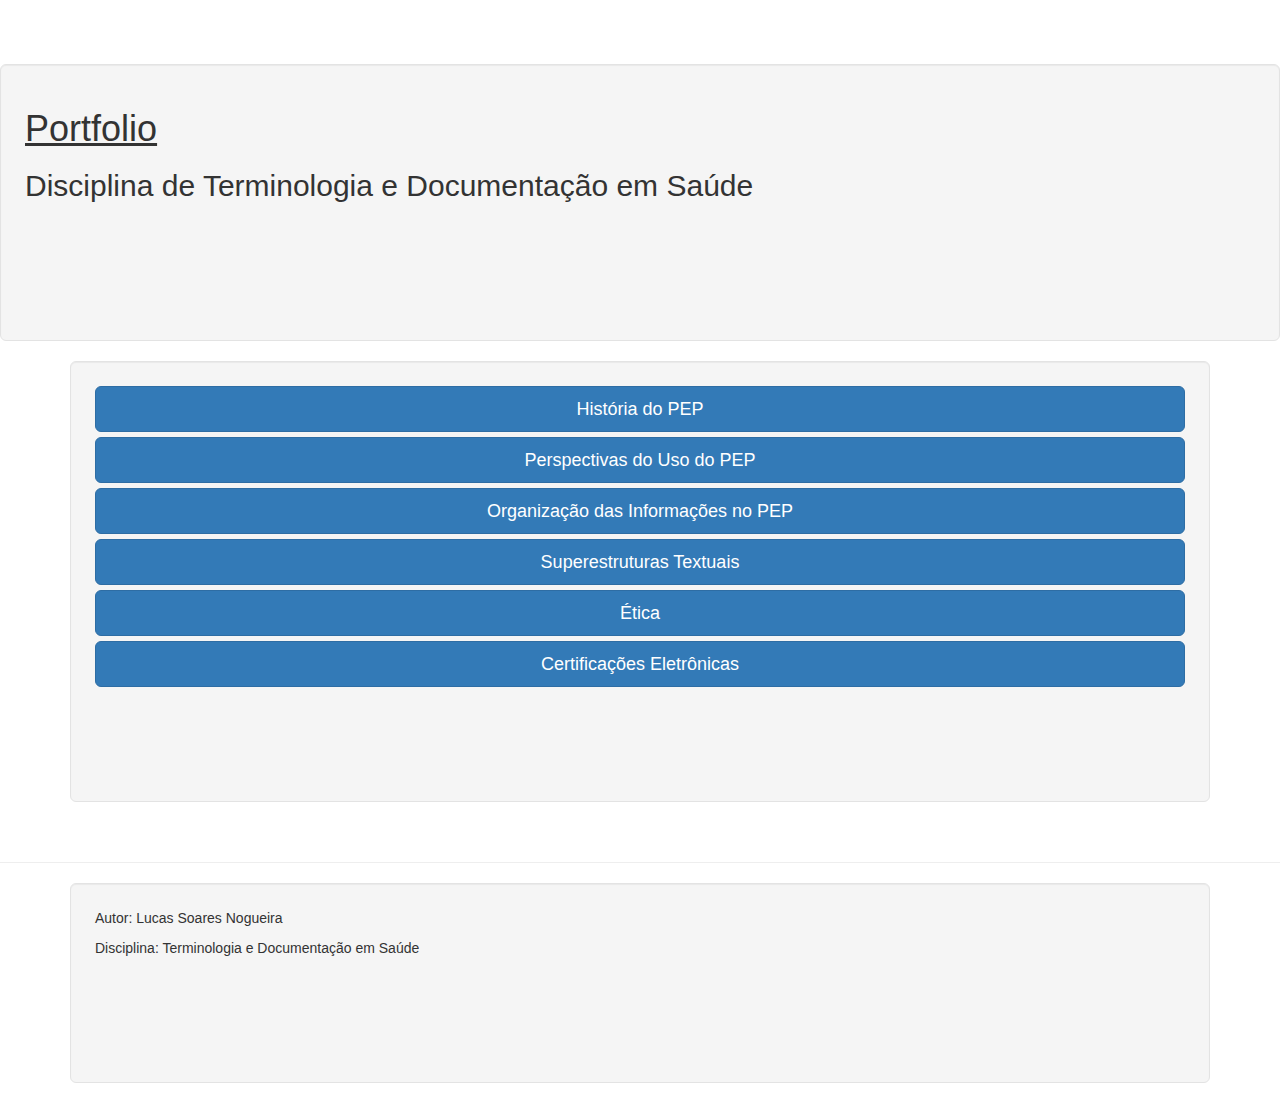
==== index.html @ a2f684fb "first commit" ====
<!Doctype html>
<html>
	<head>
		<meta charset="UTF-8">
		<meta name="viewport" content="width=device-width, initial-scale=1">
		<link rel="stylesheet" href="https://maxcdn.bootstrapcdn.com/bootstrap/3.3.7/css/bootstrap.min.css">
		<script src="https://ajax.googleapis.com/ajax/libs/jquery/3.2.1/jquery.min.js"></script>
		<script src="https://maxcdn.bootstrapcdn.com/bootstrap/3.3.7/js/bootstrap.min.js"></script>
		<link rel="stylesheet" type="text/css" href="style/style.css">
		<title>Portfolio - Metodologia e Documentação em Saúde</title>
		<link rel="stylesheet" type="text/css" href="style/style.css">
	</head>
	<body class="Principal">
		<div class="well well-lg">
			<h1><u>Portfolio</u><br></h1>
			<h2>Disciplina de Terminologia e Documentação em Saúde</h2>
		</div>

		<div class="container">
	<div class="well well-lg">
		<input type="button" id="pbtn" class="btn btn-primary btn-lg btn-block" onclick="location.href='PEP/Historia_PEP/prontuario-paciente.html';" value="História do PEP" />
		<input type="button" id="sbtn" class="btn btn-primary btn-lg btn-block" onclick="location.href='PEP/Historia_PEP/perspectivas.html';" value="Perspectivas do Uso do PEP" />
		<input type="button" id="tbtn" class="btn btn-primary btn-lg btn-block" onclick="location.href='PEP/Estrutura_PEP/organizando.html';" value="Organização das Informações no PEP" />
		<input type="button" id="qbtn" class="btn btn-primary btn-lg btn-block" onclick="location.href='PEP/Estrutura_PEP/superestruturas-textuais.html';" value="Superestruturas Textuais" />
		<input type="button" id="qubtn" class="btn btn-primary btn-lg btn-block" onclick="location.href='PEP/Estrutura_PEP/etica.html';" value="Ética" />
		<input type="button" id="sebtn" class="btn btn-primary btn-lg btn-block" onclick="location.href='PEP/Estrutura_PEP/certificacoes.html';" value="Certificações Eletrônicas" />
		</div>
		</div>
	</body><br><hr>
	<footer class="container">
	<div class="well well-lg">
		<p>Autor: Lucas Soares Nogueira</p>
		<p>Disciplina: Terminologia e Documentação em Saúde</p>
	</div>
	</footer>
</html>
---- style/style.css ----
/*@import url('https://fonts.googleapis.com/css?family=Cormorant+Garamond:300|Poiret+One');*/

/*input{
    font-family: 'Poiret One', cursive;
    font-family: 'Cormorant Garamond', serif;
    background-color: black;
    border-radius: 15%;
    color: white;
    font-size: 3em;
    margin-bottom: 15px;
}

body.texto {
    padding-left: 10px;
    font-family: 'Poiret One', cursive;
    /*font-family: 'Cormorant Garamond', serif;
    color: black;
    font-size: 1.5em;
    width: 98.5%;
    border-right: 1px dashed black;
    border-left: 1px dashed black;
}*/

.jumbo {
	background-color: green;
}

body {
	/*background-color: #69c4ce;*/
}

.well {
	padding-bottom: 10%;
}

.Principal {
	margin-top: 5%;
}
/*
#pbtn {
	color: #8fd5b2;
}

#sbtn {
	color: #0275d8;
}

#tbtn {
	color: #c05761;
}

#qbtn {
	color: #776184;
}

#qubtn {
	color: #776184;
}

#sebtn {
	color: #f0f1ec;
}

#setbtn {
	color: #94ded1;
}*/
---- style/style.css ----
/*@import url('https://fonts.googleapis.com/css?family=Cormorant+Garamond:300|Poiret+One');*/

/*input{
    font-family: 'Poiret One', cursive;
    font-family: 'Cormorant Garamond', serif;
    background-color: black;
    border-radius: 15%;
    color: white;
    font-size: 3em;
    margin-bottom: 15px;
}

body.texto {
    padding-left: 10px;
    font-family: 'Poiret One', cursive;
    /*font-family: 'Cormorant Garamond', serif;
    color: black;
    font-size: 1.5em;
    width: 98.5%;
    border-right: 1px dashed black;
    border-left: 1px dashed black;
}*/

.jumbo {
	background-color: green;
}

body {
	/*background-color: #69c4ce;*/
}

.well {
	padding-bottom: 10%;
}

.Principal {
	margin-top: 5%;
}
/*
#pbtn {
	color: #8fd5b2;
}

#sbtn {
	color: #0275d8;
}

#tbtn {
	color: #c05761;
}

#qbtn {
	color: #776184;
}

#qubtn {
	color: #776184;
}

#sebtn {
	color: #f0f1ec;
}

#setbtn {
	color: #94ded1;
}*/
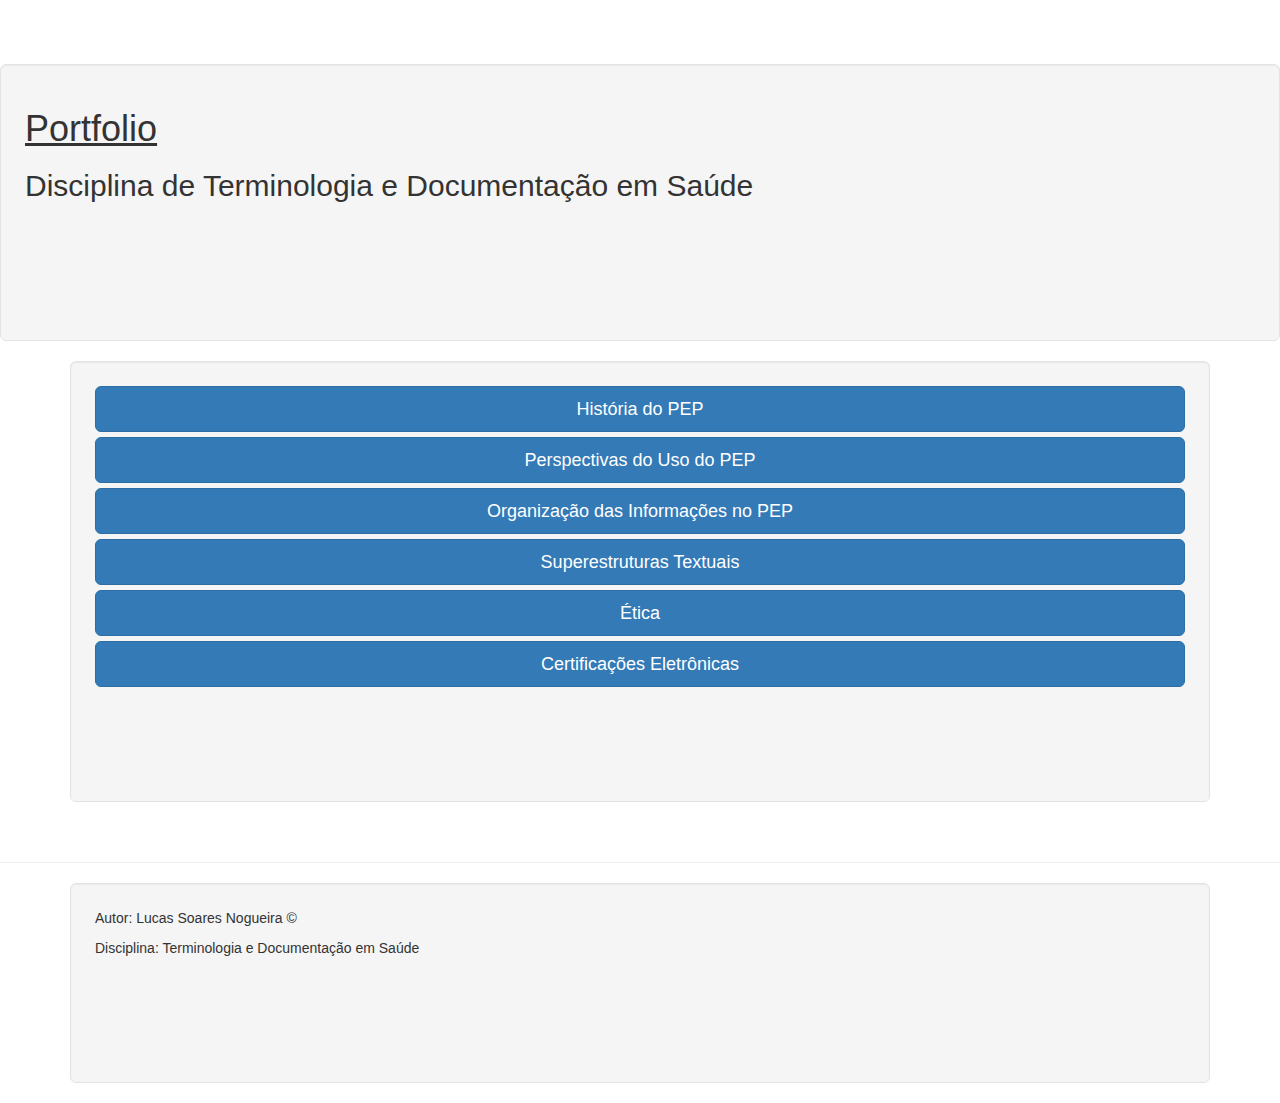
==== commit 846db88c: "add copyright" ====
--- a/index.html
+++ b/index.html
@@ -29,8 +29,8 @@
 	</body><br><hr>
 	<footer class="container">
 	<div class="well well-lg">
-		<p>Autor: Lucas Soares Nogueira</p>
+		<p>Autor: Lucas Soares Nogueira &#169;</p>
 		<p>Disciplina: Terminologia e Documentação em Saúde</p>
 	</div>
 	</footer>
-</html>+</html>
